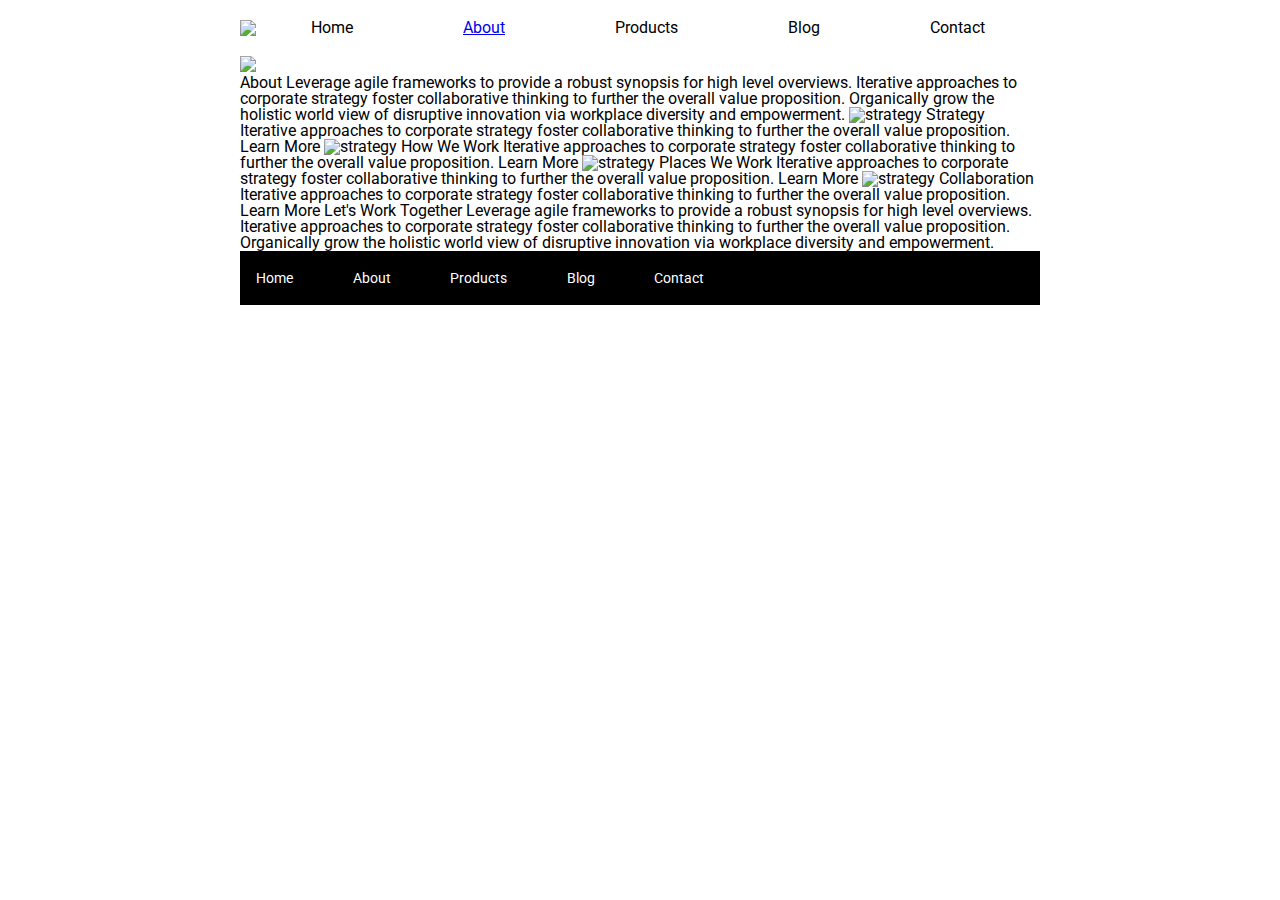
==== about.html @ d0d5a24e "Started About Page" ====
<!doctype html>

<html lang="en">
<head>
  <meta charset="utf-8">

  <title>Sprint Challenge - About</title>

  <link href="https://fonts.googleapis.com/css?family=Roboto|Rubik" rel="stylesheet">
  <link rel="stylesheet" href="css/index.css">

</head>

<body>
  <div class="container">
  <header>
    <img src="img/lambda-black.png">
    <nav>
        <a>Home</a>
        <a href="about.html">About</a>
        <a>Products</a>
        <a>Blog</a>
        <a>Contact</a>
    </nav>
  </header>

    <img src="img/jumbo.jpg">
   
    <div class="container about-page">
     
    About

    Leverage agile frameworks to provide a robust synopsis for high level overviews. Iterative approaches to corporate strategy foster collaborative thinking to further the overall value proposition. Organically grow the holistic world view of disruptive innovation via workplace diversity and empowerment.


    <img src="img/about-plan.png" alt="strategy">
    
    Strategy
    
    Iterative approaches to corporate strategy foster collaborative thinking to further the overall value proposition.

    Learn More



    <img src="img/about-working.png" alt="strategy">
    
    How We Work
    
    Iterative approaches to corporate strategy foster collaborative thinking to further the overall value proposition.

    Learn More



    <img src="img/about-office.png" alt="strategy">
    
    Places We Work

    Iterative approaches to corporate strategy foster collaborative thinking to further the overall value proposition.

    Learn More

    <img src="img/about-meeting.png" alt="strategy">
    
    Collaboration
    
    Iterative approaches to corporate strategy foster collaborative thinking to further the overall value proposition.

    Learn More

    Let's Work Together

    Leverage agile frameworks to provide a robust synopsis for high level overviews. Iterative approaches to corporate strategy foster collaborative thinking to further the overall value proposition. Organically grow the holistic world view of disruptive innovation via workplace diversity and empowerment.
        
      <footer>
        <nav>
          <a href="index.html">Home</a>
          <a href="#">About</a>
          <a href="#">Products</a>
          <a href="#">Blog</a>
          <a href="#">Contact</a>
        </nav>
      </footer>
    </div><!-- container -->        
</body>
</html>
---- css/index.css ----
/* http://meyerweb.com/eric/tools/css/reset/ 
   v2.0 | 20110126
   License: none (public domain)
*/

html, body, div, span, applet, object, iframe,
h1, h2, h3, h4, h5, h6, p, blockquote, pre,
a, abbr, acronym, address, big, cite, code,
del, dfn, em, img, ins, kbd, q, s, samp,
small, strike, strong, sub, sup, tt, var,
b, u, i, center,
dl, dt, dd, ol, ul, li,
fieldset, form, label, legend,
table, caption, tbody, tfoot, thead, tr, th, td,
article, aside, canvas, details, embed, 
figure, figcaption, footer, header, hgroup, 
menu, nav, output, ruby, section, summary,
time, mark, audio, video {
	margin: 0;
	padding: 0;
	border: 0;
	font-size: 100%;
	font: inherit;
	vertical-align: baseline;
}
/* HTML5 display-role reset for older browsers */
article, aside, details, figcaption, figure, 
footer, header, hgroup, menu, nav, section {
	display: block;
}
body {
	line-height: 1;
}
ol, ul {
	list-style: none;
}
blockquote, q {
	quotes: none;
}
blockquote:before, blockquote:after,
q:before, q:after {
	content: '';
	content: none;
}
table {
	border-collapse: collapse;
	border-spacing: 0;
}

* {
    box-sizing: border-box;
}

html, body {
    height: 100%;
    font-family: 'Roboto', sans-serif;
}

h1, h2, h3, h4, h5 {
    font-size: 18px;
    margin-bottom: 15px;
    font-family: 'Rubik', sans-serif;
}

p {
    line-height: 1.4;
}

.container {
    width: 800px;
    margin: 0 auto;
}

.top-content {
    display: flex;
    flex-wrap: wrap;
    justify-content: space-evenly;
    margin-bottom: 20px;
    border-bottom: 1px dashed black;
}

.top-content .text-container {
    width: 48%;
    padding: 0 1%;
    padding-bottom: 20px;  
}

.middle-content {
    margin-bottom: 20px;
    border-bottom: 1px dashed black;
}

.middle-content h2 {
    padding: 0 2%;
    margin-bottom: 0;
}

.middle-content .boxes {
    display: flex;
    flex-wrap: wrap;
    justify-content: space-evenly;
}

.middle-content .boxes .box {
    width: 12.5%;
    height: 100px;
    background: black;
    margin: 20px 2.5%;
    color: white;
    display: flex;
    align-items: center;
    justify-content: center;
}

.bottom-content {
    display: flex;
    margin: 0 2% 20px;
    justify-content: space-around;
}

.bottom-content .text-container {
    padding-right: 4%;
}

.bottom-content .text-container:last-child {
    padding-right: 0;
}

footer {
    width: 100%;
    background: black;
}

footer nav {
    width: 60%;
    display: flex;
    justify-content: space-between;
    align-items: center;
    padding: 20px 2%;
    font-size: 14px;
}

footer nav a {
    color: white;
    text-decoration: none;
}

/* My CSS Additions here */
header {
    display: flex;
    padding-top: 20px;
    padding-bottom: 20px;
	/* justify-content: space-evenly; */
    /* justify-content: space-between; */
    /* justify-content: space-around; */
}

nav {
    font: inherit;
    display: flex;
    justify-content: space-around;
    width: 100%;
    align-items: center;
    /* troubleshooting border
    border: 1px solid red; */
}

a {
    display:flex;
    justify-content: space-between;
     /* troubleshooting border
    border: 1px solid black; */
}

.middle-content .boxes .box:nth-child(1){
    background: teal;
}

.middle-content .boxes .box:nth-child(2){
    background: gold;
}

.middle-content .boxes .box:nth-child(3){
    background: cadetblue;
}

.middle-content .boxes .box:nth-child(4){
    background: coral;
}

.middle-content .boxes .box:nth-child(5){
    background: crimson;
}

.middle-content .boxes .box:nth-child(6){
    background: forestgreen;
}

.middle-content .boxes .box:nth-child(7){
    background: darkorchid;
}

.middle-content .boxes .box:nth-child(8){
    background: hotpink;
}

.middle-content .boxes .box:nth-child(9){
    background: indigo;
}

.middle-content .boxes .box:nth-child(10){
    background: dodgerblue;
}
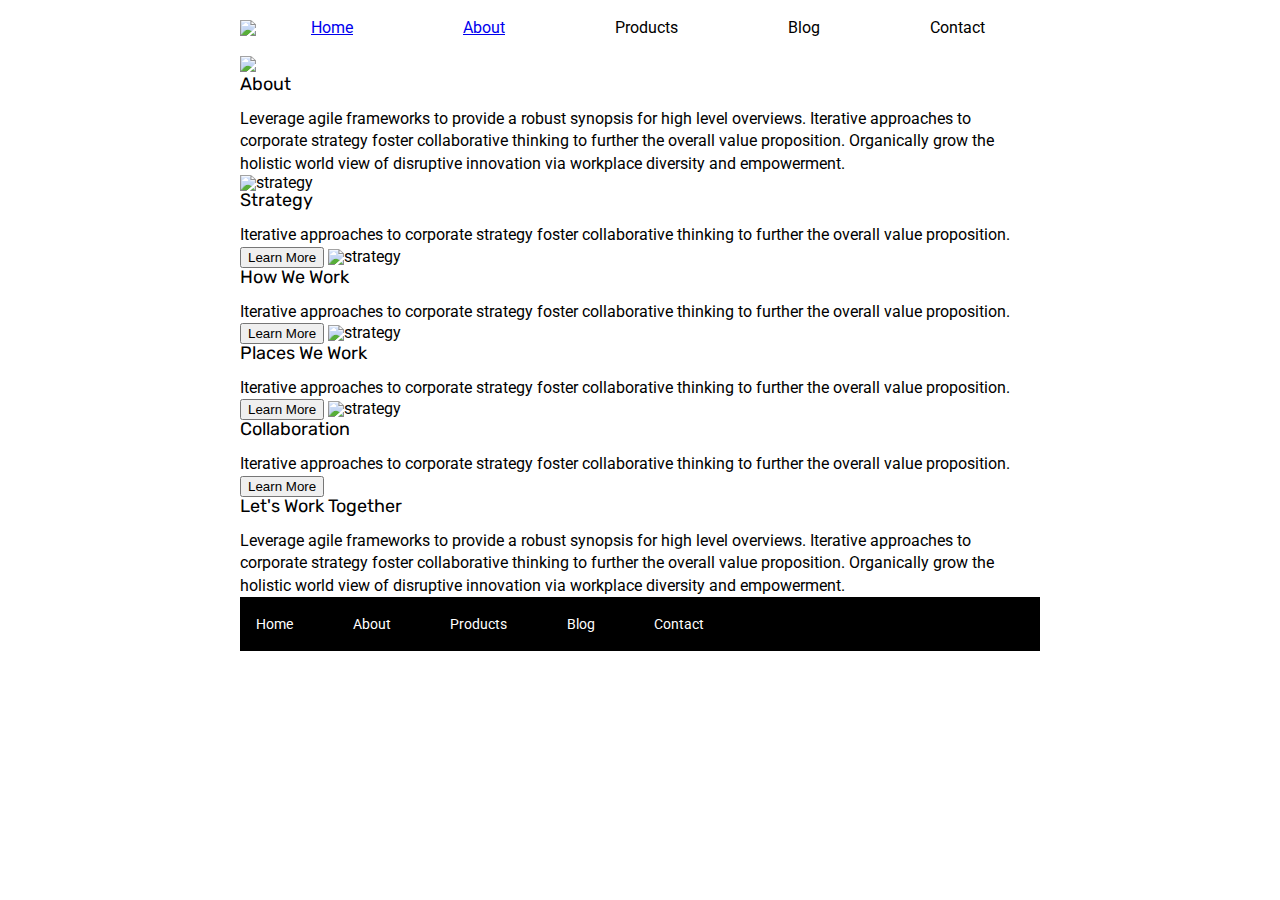
==== commit 4c1b5f58: "Added basic about page markup" ====
--- a/about.html
+++ b/about.html
@@ -16,7 +16,7 @@
   <header>
     <img src="img/lambda-black.png">
     <nav>
-        <a>Home</a>
+        <a href="index.html">Home</a>
         <a href="about.html">About</a>
         <a>Products</a>
         <a>Blog</a>
@@ -24,55 +24,55 @@
     </nav>
   </header>
 
-    <img src="img/jumbo.jpg">
+    <img src="img/jumbo-about.png">
    
     <div class="container about-page">
      
-    About
-
+    <h5>About</h5>
+    <p>
     Leverage agile frameworks to provide a robust synopsis for high level overviews. Iterative approaches to corporate strategy foster collaborative thinking to further the overall value proposition. Organically grow the holistic world view of disruptive innovation via workplace diversity and empowerment.
-
+    </p>
 
     <img src="img/about-plan.png" alt="strategy">
     
-    Strategy
-    
+    <h5>Strategy</h5>
+    <p>
     Iterative approaches to corporate strategy foster collaborative thinking to further the overall value proposition.
-
-    Learn More
+    </p>
+    <button>Learn More</button>
 
 
 
     <img src="img/about-working.png" alt="strategy">
     
-    How We Work
-    
+    <h5>How We Work</h5>
+    <p>
     Iterative approaches to corporate strategy foster collaborative thinking to further the overall value proposition.
-
-    Learn More
+    </p>
+    <button>Learn More</button>
 
 
 
     <img src="img/about-office.png" alt="strategy">
     
-    Places We Work
-
+    <h5>Places We Work</h5>
+    <p>
     Iterative approaches to corporate strategy foster collaborative thinking to further the overall value proposition.
-
-    Learn More
+    </p>
+    <button>Learn More</button>
 
     <img src="img/about-meeting.png" alt="strategy">
     
-    Collaboration
-    
+    <h5>Collaboration</h5>
+    <p>
     Iterative approaches to corporate strategy foster collaborative thinking to further the overall value proposition.
+    </p>
+    <button>Learn More</button>
 
-    Learn More
-
-    Let's Work Together
-
+    <h5>Let's Work Together</h5>
+    <p>
     Leverage agile frameworks to provide a robust synopsis for high level overviews. Iterative approaches to corporate strategy foster collaborative thinking to further the overall value proposition. Organically grow the holistic world view of disruptive innovation via workplace diversity and empowerment.
-        
+    </p> 
       <footer>
         <nav>
           <a href="index.html">Home</a>
--- a/css/index.css
+++ b/css/index.css
@@ -82,7 +82,8 @@
 .top-content .text-container {
     width: 48%;
     padding: 0 1%;
-    padding-bottom: 20px;  
+    padding-bottom: 20px;
+    padding-top: 20px;  
 }
 
 .middle-content {
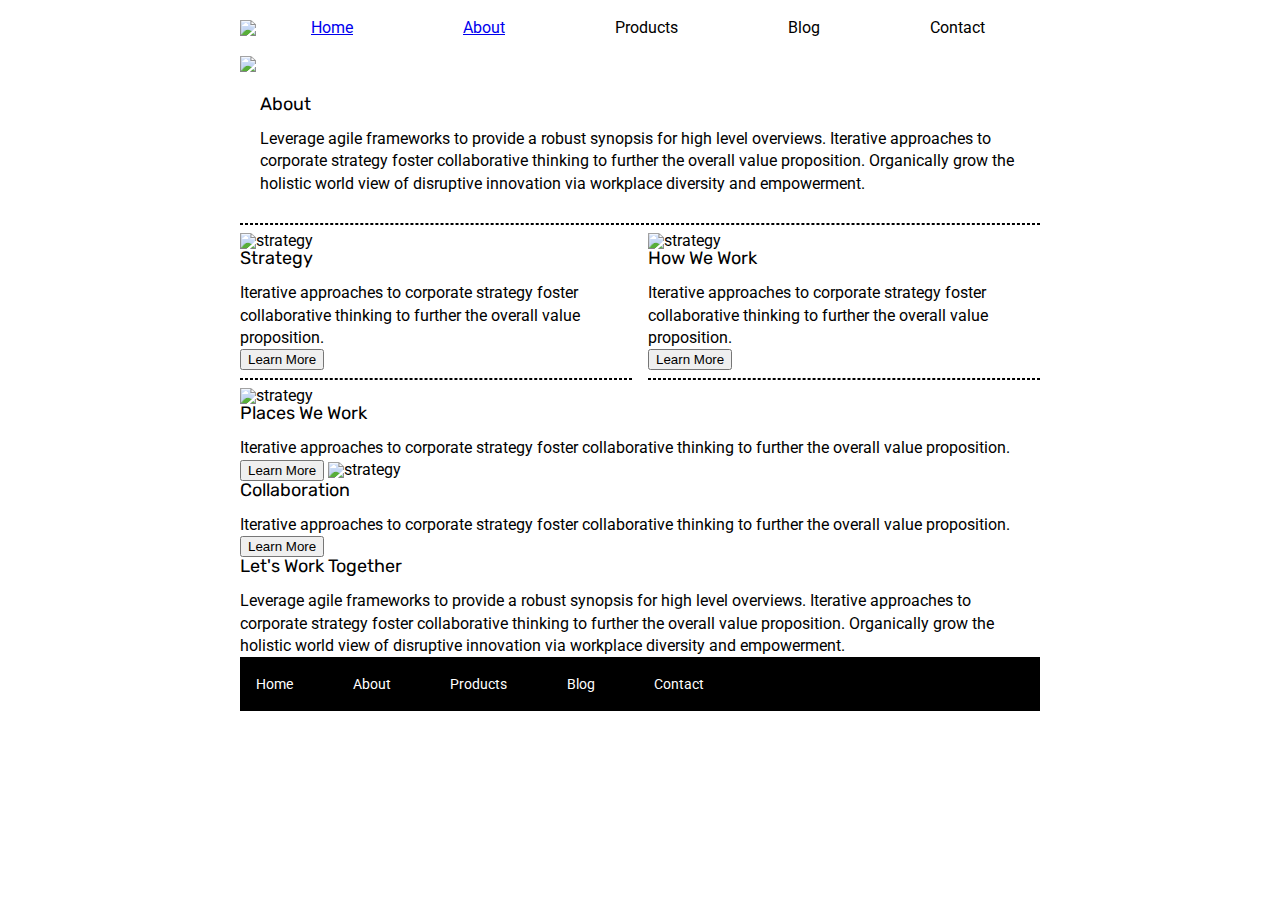
==== commit 72df1506: "Did more work on About page alignment" ====
--- a/about.html
+++ b/about.html
@@ -27,31 +27,41 @@
     <img src="img/jumbo-about.png">
    
     <div class="container about-page">
-     
+
+    <section class="about-section">
     <h5>About</h5>
     <p>
     Leverage agile frameworks to provide a robust synopsis for high level overviews. Iterative approaches to corporate strategy foster collaborative thinking to further the overall value proposition. Organically grow the holistic world view of disruptive innovation via workplace diversity and empowerment.
     </p>
+    </section>
 
-    <img src="img/about-plan.png" alt="strategy">
+    <hr></hr>
+
+    <section class="strategy">
+        <div>
+          <img src="img/about-plan.png" alt="strategy">    
+
+          <h5>Strategy</h5>
+          <p>
+          Iterative approaches to corporate strategy foster collaborative thinking to further the overall value proposition.
+          </p>
+          <button>Learn More</button>
+          <hr></hr>
+        </div>
+
+        <div>
+          <img src="img/about-working.png" alt="strategy">
+          
+          <h5>How We Work</h5>
+          <p>
+          Iterative approaches to corporate strategy foster collaborative thinking to further the overall value proposition.
+          </p>
+          <button>Learn More</button>
+          <hr></hr>
+        </div>
+    </section>
+
     
-    <h5>Strategy</h5>
-    <p>
-    Iterative approaches to corporate strategy foster collaborative thinking to further the overall value proposition.
-    </p>
-    <button>Learn More</button>
-
-
-
-    <img src="img/about-working.png" alt="strategy">
-    
-    <h5>How We Work</h5>
-    <p>
-    Iterative approaches to corporate strategy foster collaborative thinking to further the overall value proposition.
-    </p>
-    <button>Learn More</button>
-
-
 
     <img src="img/about-office.png" alt="strategy">
     
--- a/css/index.css
+++ b/css/index.css
@@ -213,3 +213,33 @@
     background: dodgerblue;
 }
 
+/* Additional About page CSS */
+hr {
+    border: 1px dashed black;
+}
+.about-section {
+    padding: 20px;
+    justify-content: center;
+}
+
+.about-section img {
+    padding: 20px;
+    justify-content: center;
+    /* troubleshooting border */
+    border: 1px solid red;
+    width: 100%;
+}
+
+.strategy {
+    columns: 2;
+    justify-content: center;
+}
+.strategy div {
+    
+    width: 100%;
+}
+
+.strategy p {
+    width: 100%;
+}
+
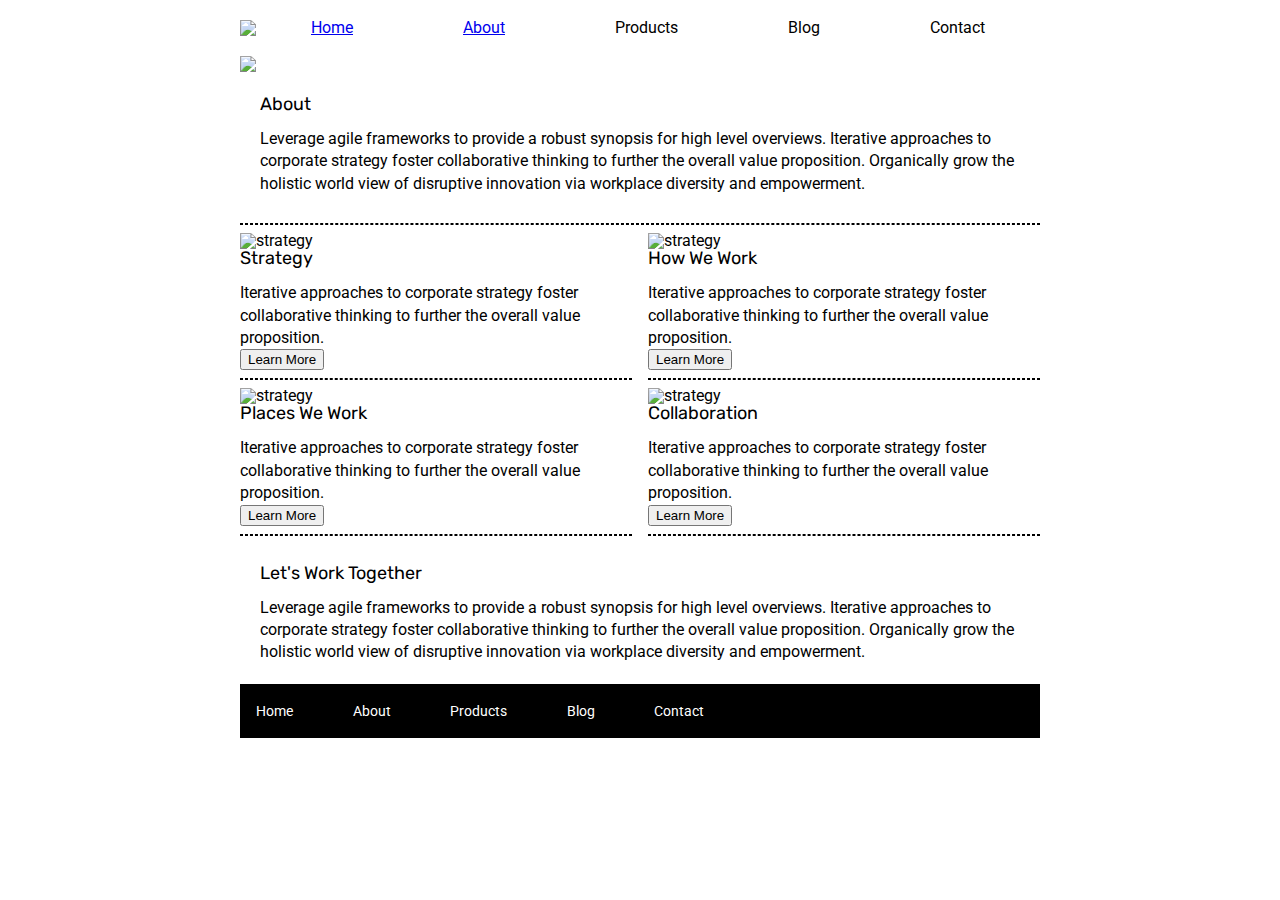
==== commit f8f528f9: "Completed About section except for button styling" ====
--- a/about.html
+++ b/about.html
@@ -62,27 +62,36 @@
     </section>
 
     
+    <section class="places">
+      <div>
+        <img src="img/about-office.png" alt="strategy">
+        
+        <h5>Places We Work</h5>
+        <p>
+        Iterative approaches to corporate strategy foster collaborative thinking to further the overall value proposition.
+        </p>
+        <button>Learn More</button>
+        <hr></hr>
+      </div>
+      <div>
+        <img src="img/about-meeting.png" alt="strategy">
+        
+        <h5>Collaboration</h5>
+        <p>
+        Iterative approaches to corporate strategy foster collaborative thinking to further the overall value proposition.
+        </p>
+        <button>Learn More</button>
+        <hr></hr>
+      </div>
+    </section>
 
-    <img src="img/about-office.png" alt="strategy">
-    
-    <h5>Places We Work</h5>
-    <p>
-    Iterative approaches to corporate strategy foster collaborative thinking to further the overall value proposition.
-    </p>
-    <button>Learn More</button>
-
-    <img src="img/about-meeting.png" alt="strategy">
-    
-    <h5>Collaboration</h5>
-    <p>
-    Iterative approaches to corporate strategy foster collaborative thinking to further the overall value proposition.
-    </p>
-    <button>Learn More</button>
-
+    <section class="together">
     <h5>Let's Work Together</h5>
     <p>
     Leverage agile frameworks to provide a robust synopsis for high level overviews. Iterative approaches to corporate strategy foster collaborative thinking to further the overall value proposition. Organically grow the holistic world view of disruptive innovation via workplace diversity and empowerment.
     </p> 
+    </section>
+
       <footer>
         <nav>
           <a href="index.html">Home</a>
--- a/css/index.css
+++ b/css/index.css
@@ -217,7 +217,7 @@
 hr {
     border: 1px dashed black;
 }
-.about-section {
+.about-section, .together {
     padding: 20px;
     justify-content: center;
 }
@@ -230,7 +230,7 @@
     width: 100%;
 }
 
-.strategy {
+.strategy, .places {
     columns: 2;
     justify-content: center;
 }
